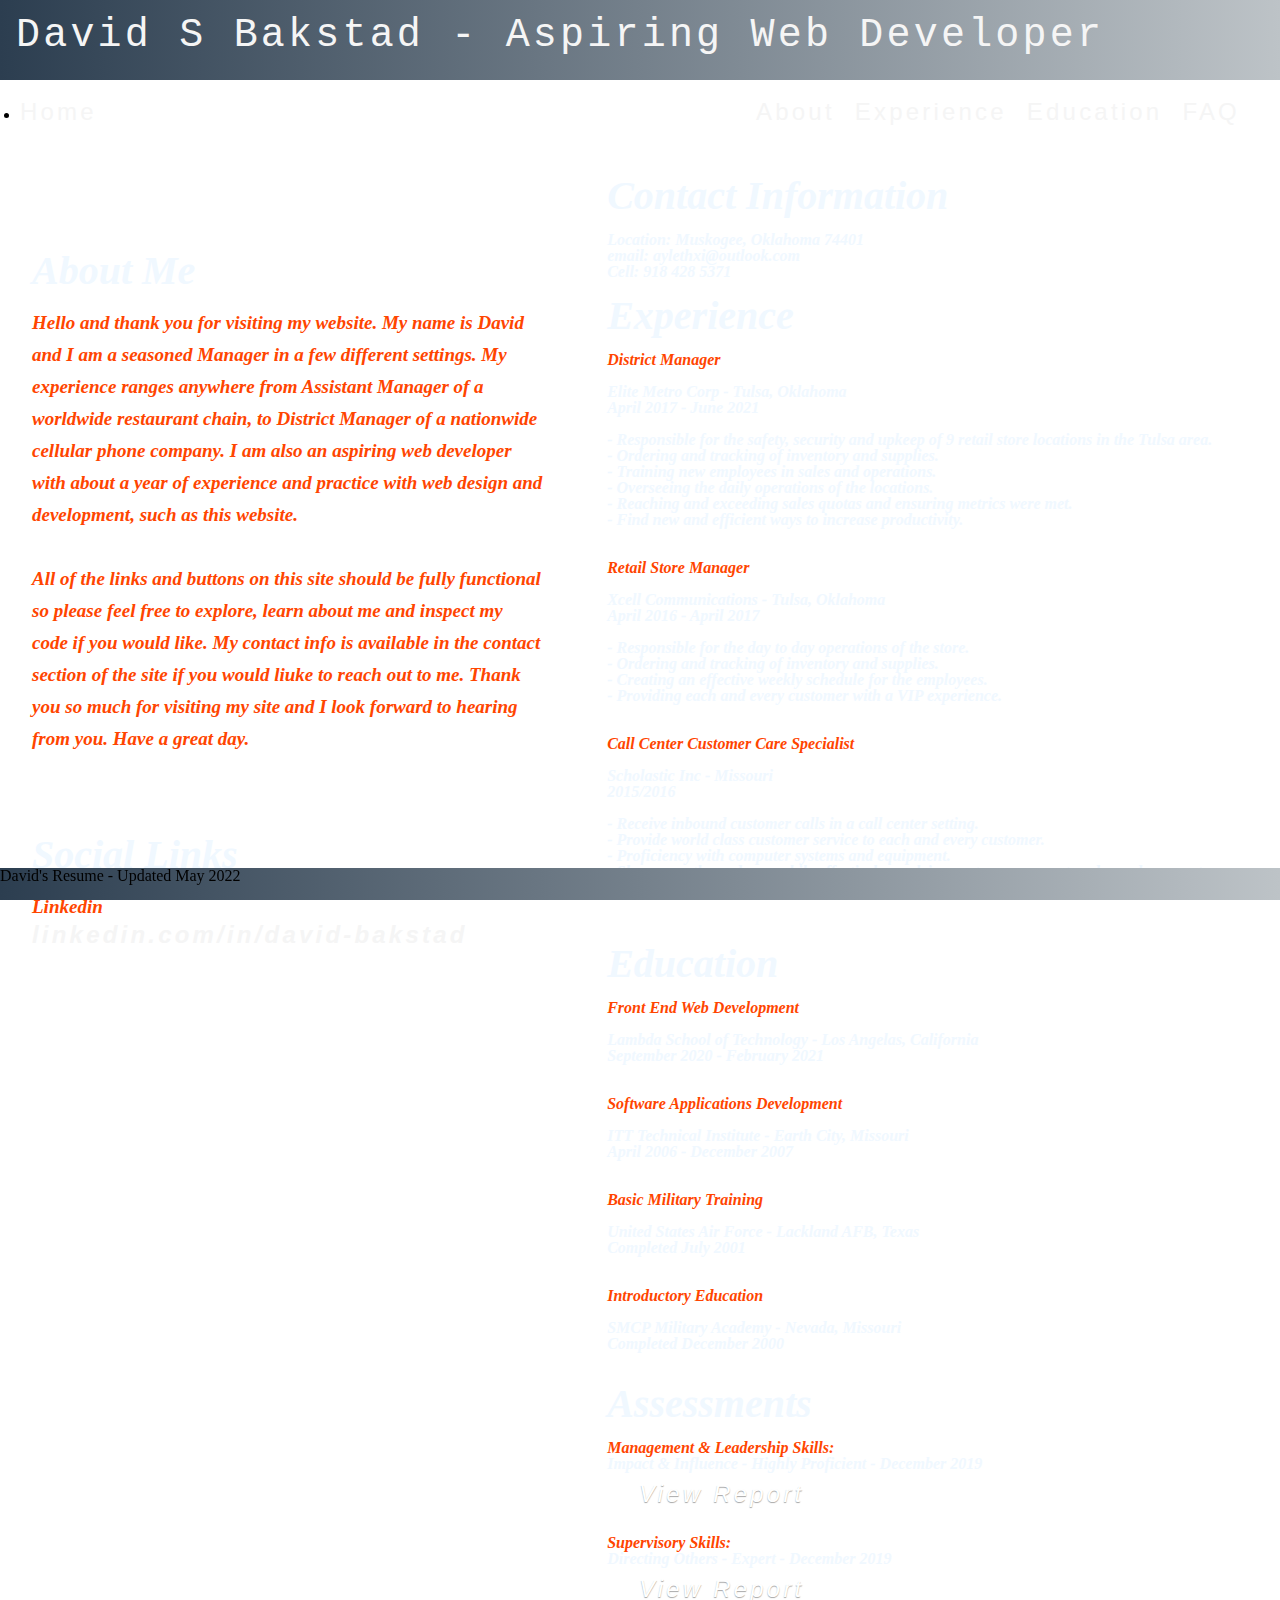
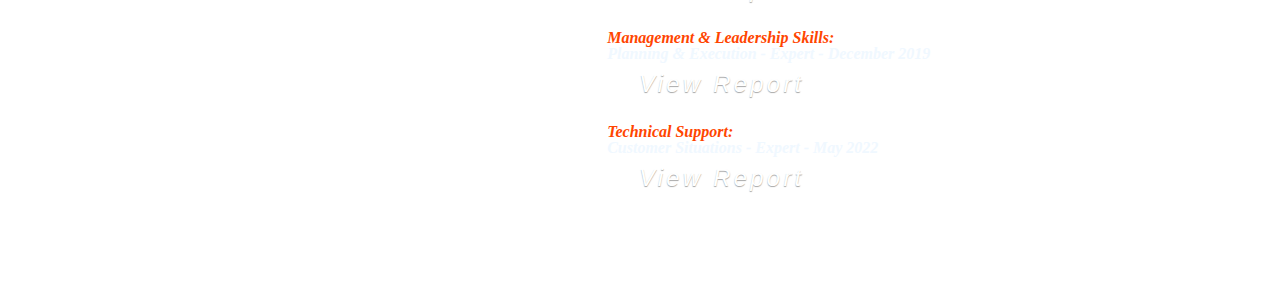
==== index.html @ 1251e778 "Added Tech support assessment" ====
<!DOCTYPE html>
<html lang="en">
<meta name="robots" content="noindex" />
<meta name="googlebot" content="noindex" />
<meta name="robots" content="nofollow" />
<meta name="googlebot" content="nofollow" />
<head>
    <meta charset="UTF-8">
    <meta name="viewport" content="width=device-width, initial-scale=1.0">
    
    <title>The Resume of David Bakstad</title>
</head>
<link href="index.css" rel= "stylesheet" type="text/css">

<div class="background">
    <div class="container">
        <header>
            <style>
                .buttonstyle {
                    display:inline-block;
                    padding: 0.3em 1.2em;
                    margin:0 0.1em 0.1em 0;
                    border:0.16em solid rgba(255,255,255,0);
                    border-radius:2em;
                    box-sizing: border-box;
                    text-decoration:none;
                    font-family:'Roboto',sans-serif;
                    font-weight:300;
                    color: white;
                    text-shadow: 0 0.04em 0.04em rgba(0,0,0,0.35);
                    text-align:center;
                }
            </style>
            <div class="top-border">
                <h1>David S Bakstad - Aspiring Web Developer</h1>
            </div>
  
                <nav class="flexbox">
                    <li><a href="/resume/index.html">Home</a></li>
                    <ul>
                        <li><a href="/resume/about.html" target="_top">About</a></li>
                        <li><a href="/resume/experience.html">Experience</a></li>
                        <li><a href="/resume/education.html">Education</a></li>
                        <li><a href="/resume/faq.html">FAQ</a></li>
                    </ul>
                </nav>
        </header>
        <div class="columns">
            <div class="left-column">
                <div><img src="https://microbiology.ucr.edu/sites/g/files/rcwecm2866/files/styles/form_preview/public/blank-profile-pic.png?itok=xMM7pLfb" alt="">
                </div>
                <div class="about">
                    <h2>About Me</h2>
                    <br>
                    <p>Hello and thank you for visiting my website.  My name is David and I
                        am a seasoned Manager in a few different settings.  My experience
                        ranges anywhere from Assistant Manager of a worldwide restaurant
                        chain, to District Manager of a nationwide cellular phone company.
                        I am also an aspiring web developer with about a year of experience
                        and practice with web design and development, such as this website.
                        <br>
                        <br>
                        All of the links and buttons on this site should be fully functional so 
                        please feel free to explore, learn about me and inspect my code if you 
                        would like.  My contact info is available in the contact section of the 
                        site if you would liuke to reach out to me.  Thank you so much for visiting 
                        my site and I look forward to hearing from you.  Have a great day.
                    </p>
                </div>
                <div class="social">
                    <h2>Social Links</h2>
                    <br>
                    <p>Linkedin</p>
                    <a href="www.linkedin.com/in/david-bakstad">linkedin.com/in/david-bakstad</a>
                </div>
            </div>
            <div class="right-column">
                <div class="contact">
                    <h2>Contact Information</h2>
                    <br>
                    <p>Location: Muskogee, Oklahoma 74401</p>
                    <p>email: aylethxi@outlook.com</p>
                    <p>Cell: 918 428 5371</p>
                </div>
                <div>
                    <div class="experience">
                        <br>
                        <h2>Experience</h2>
                        <br>
                        <h3>District Manager</h3>
                        <br>
                        <p>Elite Metro Corp - Tulsa, Oklahoma</p>
                        <p>April 2017 - June 2021</p>
                        <br>
                        <p>- Responsible for the safety, security and upkeep of 9 retail store
                            locations in the Tulsa area.<br>
                            - Ordering and tracking of inventory and supplies.<br>
                            - Training new employees in sales and operations.<br>
                            - Overseeing the daily operations of the locations.<br>
                            - Reaching and exceeding sales quotas and ensuring metrics were met. <br>
                            - Find new and efficient ways to increase productivity.
                        </p>
                        <br>
                        <br>
                        <h3>Retail Store Manager</h3>
                        <br>
                        <p>Xcell Communications - Tulsa, Oklahoma</p>
                        <p>April 2016 - April 2017</p>
                        <br>
                        <p>- Responsible for the day to day operations of the store.<br>
                            - Ordering and tracking of inventory and supplies.<br>
                            - Creating an effective weekly schedule for the employees.<br>
                            - Providing each and every customer with a VIP experience.<br>

                        </p>
                        <br>
                        <br>
                        <h3>Call Center Customer Care Specialist</h3>
                        <br>
                        <p>Scholastic Inc - Missouri</p>
                        <p>2015/2016</p>
                        <br>
                        <p>- Receive inbound customer calls in a call center setting.<br>
                            - Provide world class customer service to each and every
                            customer.<br>
                            - Proficiency with computer systems and equipment.<br>
                            - Show empathy and care while effectively resolving 
                            customer account, order and payment issues.<br>
                        </p>
                        <br>
                        <br>
                    </div>
                </div>
                <div class="education">
                    <br>
                    <h2>Education</h2>
                    <br>
                    <h3>Front End Web Development</h3>
                    <br>
                    <p>Lambda School of Technology - Los Angelas, California</p>
                    <p>September 2020 - February 2021</p>
                    <br>
                    <br>
                    <h3>Software Applications Development</h3>
                    <br>
                    <p>ITT Technical Institute - Earth City, Missouri</p>
                    <p>April 2006 - December 2007</p>
                    <br>
                    <br>
                    <h3>Basic Military Training</h3>
                    <br>
                    <p>United States Air Force - Lackland AFB, Texas</p>
                    <p>Completed July 2001</p>
                    <br>
                    <br>
                    <h3>Introductory Education</h3>
                    <br>
                    <p>SMCP Military Academy - Nevada, Missouri</p>
                    <p>Completed December 2000</p>
                </div>
                <br>
                <br>
                <div class="assessments">
                    <h2>Assessments</h2>
                    <br>
                    <h3><p>Management & Leadership Skills:</h3> Impact & Influence - Highly Proficient - 
                        December 2019</p>
                            <a href="https://share.indeedassessments.com/share_assignment/ctord6sf5bcijjjv" class="buttonstyle">View Report</a>
                        <br>
                        <br>
                    <h3><p>Supervisory Skills:</h3> Directing Others - Expert - 
                        December 2019</p>
                            <a href="https://share.indeedassessments.com/share_assignment/z0hc-mdsdqk2mgym" class="buttonstyle">View Report</a>
                        <br>
                        <br>
                    <h3><p>Management & Leadership Skills:</h3> Planning & Execution - Expert - 
                        December 2019</p>
                            <a href="https://share.indeedassessments.com/share_assignment/gjyl7a3tnzioayg8" class="buttonstyle">View Report</a>
                        <br>
                        <br>
                    <h3><p>Technical Support:</h3> Customer Situations - Expert - 
                        May 2022</p>
                            <a href="https://share.indeedassessments.com/attempts/d03cb407f0cd3bceff5c74e94b5db81aeed53dc074545cb7" class="buttonstyle">View Report</a>
                        <br>
                        <br>
                </div>
            </div>
        </div>
<div class="footer">
    <p>David's Resume - Updated May 2022</p>
</div>
<body>
    
</body>
</html>
---- index.css ----
/* http://meyerweb.com/eric/tools/css/reset/ 
   v2.0 | 20110126
   License: none (public domain)

   Thank you to www.DesktopBackground.org for
   providing the amazing background on this site.
*/

html, body, div, span, applet, object, iframe,
h1, h2, h3, h4, h5, h6, p, blockquote, pre,
a, abbr, acronym, address, big, cite, code,
del, dfn, em, img, ins, kbd, q, s, samp,
small, strike, strong, sub, sup, tt, var,
b, u, i, center,
dl, dt, dd, ol, ul, li,
fieldset, form, label, legend,
table, caption, tbody, tfoot, thead, tr, th, td,
article, aside, canvas, details, embed, 
figure, figcaption, footer, header, hgroup, 
menu, nav, output, ruby, section, summary,
time, mark, audio, video {
	margin: 0;
	padding: 0;
	border: 0;
	font-size: 100%;
	font: inherit;
	vertical-align: baseline;
}
/* HTML5 display-role reset for older browsers */
article, aside, details, figcaption, figure, 
footer, header, hgroup, menu, nav, section {
	display: block;
}
body {
	line-height: 1;
}
ol, ul {
	list-style: none;
}
blockquote, q {
	quotes: none;
}
blockquote:before, blockquote:after,
q:before, q:after {
	content: '';
	content: none;
}
table {
	border-collapse: collapse;
	border-spacing: 0;
}

.container {
    width: 100%;
	height: 100%;
	margin: auto;
	
}

.background {
	background-image: url("https://wallpaperaccess.com/full/5591884.jpg");
	background-repeat: repeat;
	background-size: 100%;
	background-position: center;
	
}

.top-border {
	width: 100%;
	margin: auto;
	background-image: linear-gradient(to right, #2c3e50  , #bdc3c7 );
	height: 5rem;
}

h1 {
	display: flex;
	flex-flow: column;
	height: 4.5rem;
	margin: auto;
	font-size: 2.5rem;
	width: 100%;
	letter-spacing: .2rem;
	color: whitesmoke;
	font-family: Courier New, monospace;
	padding-left: 1rem;
	align-items: left;
	justify-content: center;
}

h2 {
	text-align: left;
	font-size: 2.5rem;
}

h3 {
	color: orangered;
}

h4 {
	color: yellowgreen;
}

a {
	position: relative;
	text-decoration: none;
	color: whitesmoke;
	font-family: 'Franklin Gothic Medium', 'Arial Narrow', Arial, sans-serif;
	font-size: 1.5rem;
	letter-spacing: .2rem;
}

a:hover {
	color: #CA06D4;
}

ul {
	display: flex;
	align-items: center;
}

ul li {
	margin-right: 20px;
}

nav {
	padding: 10px;

	@media (min-width: 600px){
		padding: 20px;
	}
}

nav.flexbox {
	display: flex;
	justify-content: space-between;
	align-items: center;
	flex-wrap: wrap;
}

.columns {
	display: flex;
	flex-flow: row;
}

.left-column {
	display: flex;
	flex-flow: column;
	width:40%;
	padding: 2rem;
	text-align: left;
	font-weight: bolder;
	font-style: italic;
	color: aliceblue;
}

.left-column img {
	border-radius: 50%;
	width:60%;
	margin-left: auto;
	margin-right: auto;
	width: 25%;
	padding-bottom: 4rem;;
}

.left-column p {
	font-size: 19px;
	line-height: 32px;
	color: orangered;
}

.about{
	padding-top: .5rem;
}

.social {
	padding-top: 5rem;
}

.right-column {
	display: flex;
	flex-flow: column;
	text-align: left;
	padding-top: 2rem;
	padding: 2rem;
	font-weight: bolder;
	font-style: italic;
	color: aliceblue;	
}

.a.buttonstyle:hover {
	border-color: #CA06D4;
	color:#CA06D4;
}
 
.footer {
	position: sticky;
	bottom: 0;
	width: 100%;
	margin: auto;
	background-image: linear-gradient(to right, #2c3e50  , #bdc3c7);
	height: 2rem;
}
/*#1F9D8C*/
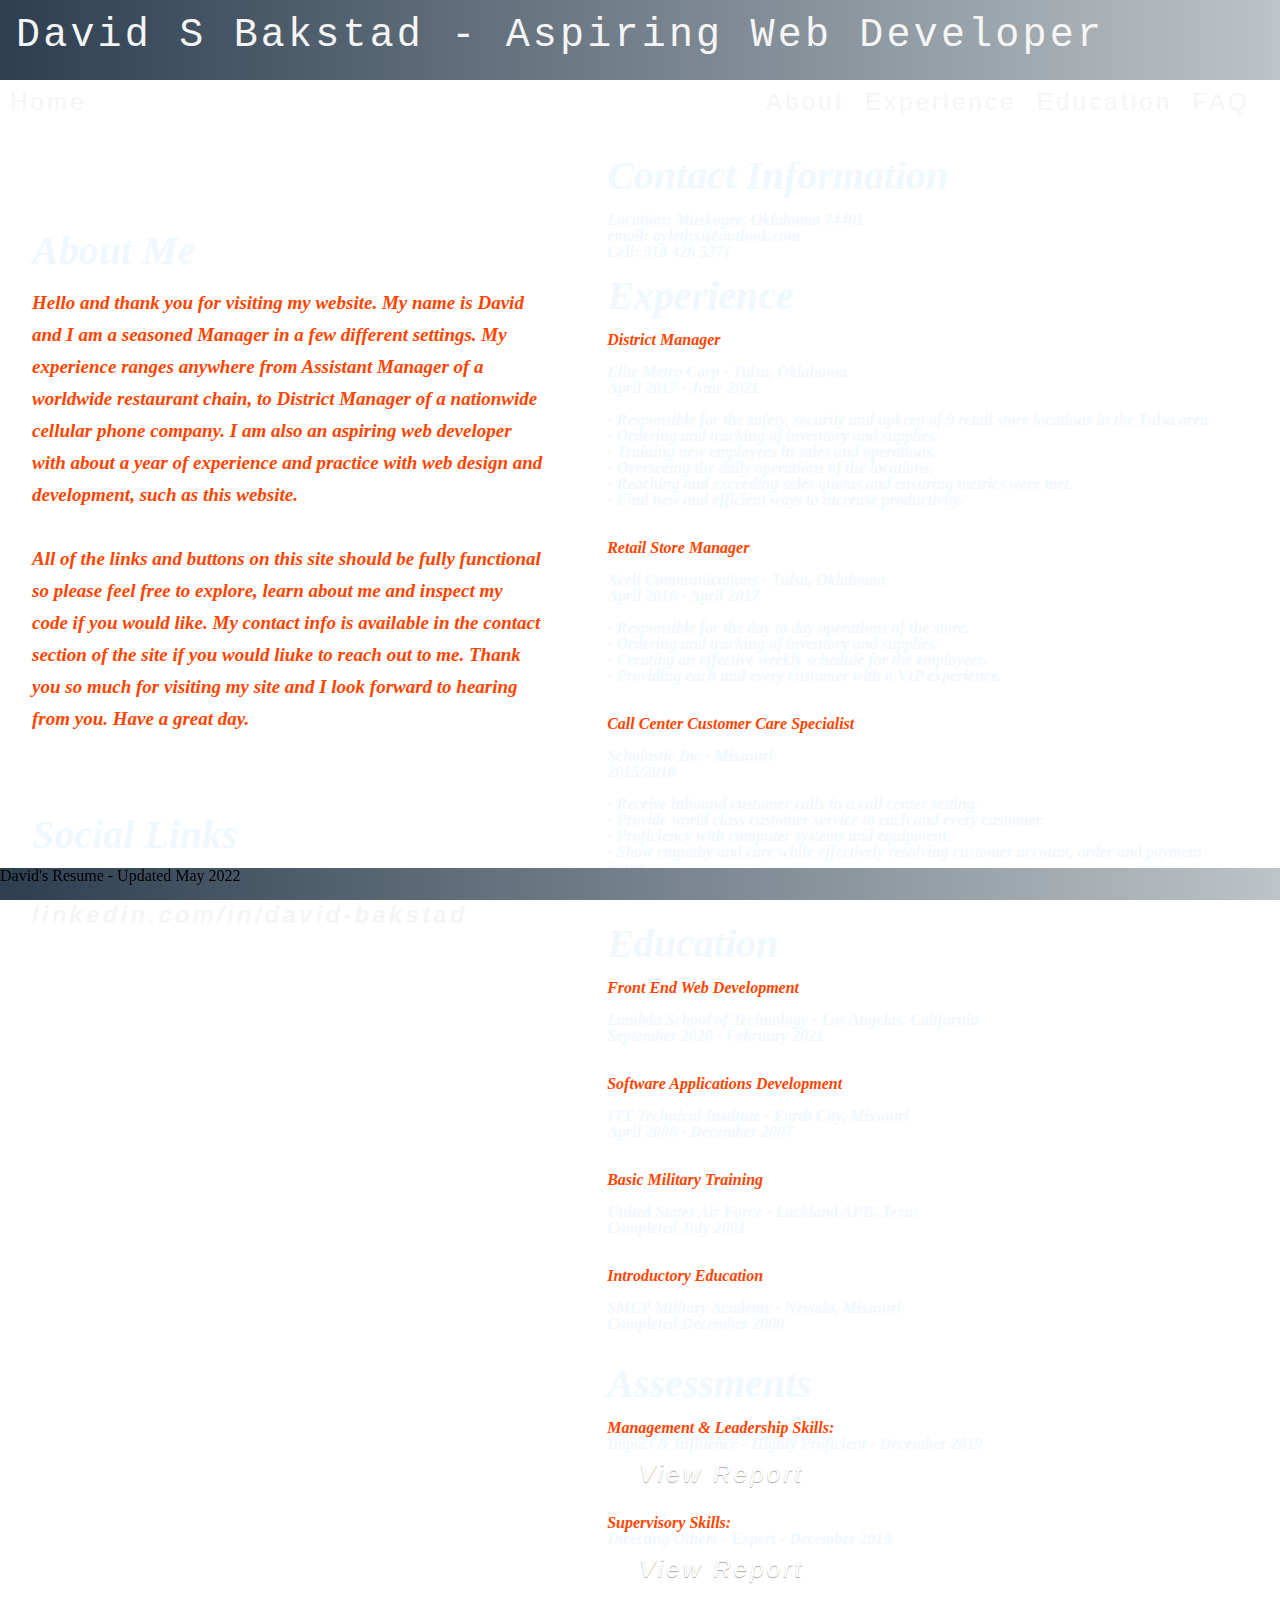
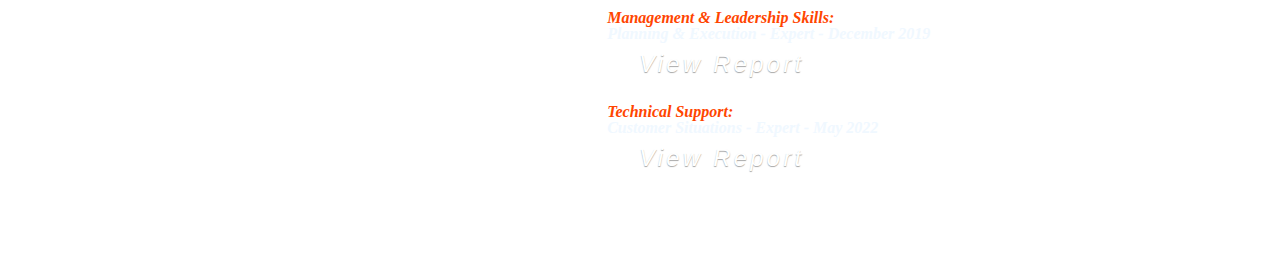
==== commit 941a4f29: "new link test" ====
--- a/index.html
+++ b/index.html
@@ -36,12 +36,12 @@
             </div>
   
                 <nav class="flexbox">
-                    <li><a href="/resume/index.html">Home</a></li>
+                    <li><a href="/index.html">Home</a></li>
                     <ul>
-                        <li><a href="/resume/about.html" target="_top">About</a></li>
-                        <li><a href="/resume/experience.html">Experience</a></li>
-                        <li><a href="/resume/education.html">Education</a></li>
-                        <li><a href="/resume/faq.html">FAQ</a></li>
+                        <li><a href="/about.html" target="_top">About</a></li>
+                        <li><a href="/experience.html">Experience</a></li>
+                        <li><a href="/education.html">Education</a></li>
+                        <li><a href="/faq.html">FAQ</a></li>
                     </ul>
                 </nav>
         </header>
--- a/index.css
+++ b/index.css
@@ -72,6 +72,12 @@
 	height: 5rem;
 }
 
+@media screen and (max-width: 600px) {
+	.top-border {
+		height: 7rem;
+	}
+}
+
 h1 {
 	display: flex;
 	flex-flow: column;
@@ -87,17 +93,31 @@
 	justify-content: center;
 }
 
+@media screen and (max-width: 600px) {
+	h1 {
+		text-align: center;
+	}
+}
+
 h2 {
 	text-align: left;
 	font-size: 2.5rem;
 }
 
+@media screen and (max-width: 600px) {
+	h2 {
+		text-align: center;
+	}
+}
+
 h3 {
 	color: orangered;
 }
 
-h4 {
-	color: yellowgreen;
+@media screen and (max-width: 600px) {
+	h3 {
+		text-align: left;
+	}
 }
 
 a {
@@ -124,10 +144,6 @@
 
 nav {
 	padding: 10px;
-
-	@media (min-width: 600px){
-		padding: 20px;
-	}
 }
 
 nav.flexbox {
@@ -137,9 +153,24 @@
 	flex-wrap: wrap;
 }
 
+@media screen and (max-width: 600px) {
+	nav.flexbox {
+		display: flex;	
+		flex-flow: column;
+	}
+}
+
 .columns {
 	display: flex;
 	flex-flow: row;
+}
+
+@media screen and (max-width: 600px) {
+	.columns {
+		display: flex;
+		flex-flow: column;
+		align-items: center;
+	}
 }
 
 .left-column {
@@ -153,6 +184,12 @@
 	color: aliceblue;
 }
 
+@media screen and (max-width: 600px) {
+	.left-column {
+		text-align: center;
+	}
+}
+
 .left-column img {
 	border-radius: 50%;
 	width:60%;
